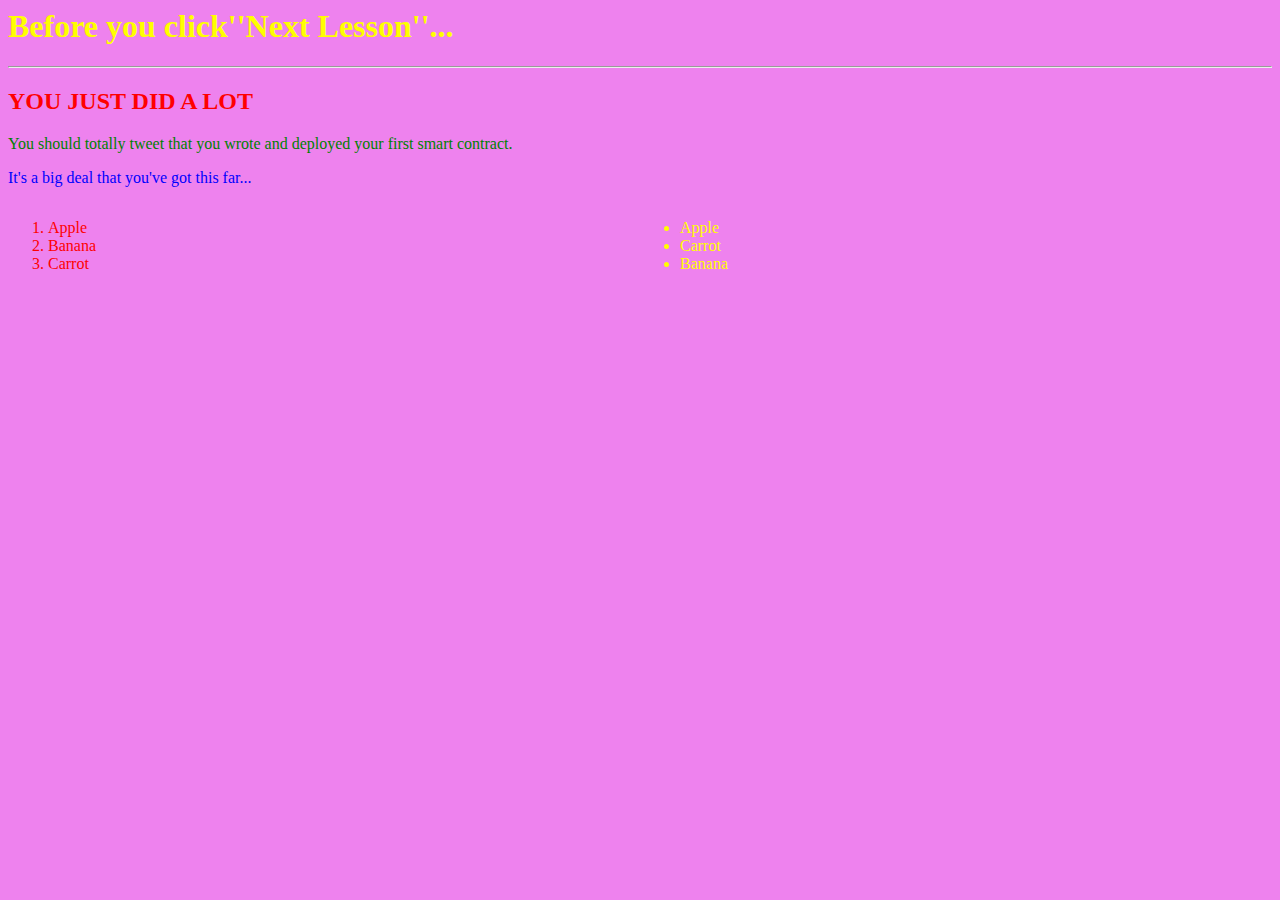
==== index.html @ 0f93f761 "Modified index.html file" ====
<html>
<head>
  <title>Using HTML</title>
  <style>
    .container {
      display: grid;
      grid-template-columns: 50% 50%;
    }
  </style>

</head>
<body style=background-color:violet>
<h1 style="color:yellow">Before you click''Next Lesson''...</h1>
<hr>
<h2 style="color:red">YOU JUST DID A LOT </h2>
<p style="color:green"> You should totally tweet that you wrote and deployed your first smart contract.</p>

<p style="color:blue"> It's a big deal that you've got this far...</p>


<div class="container">
  <ol style="color:red">
    <li>Apple</li>
    <li>Banana</li>
    <li>Carrot</li>
  </ol>


  <ul style="color:yellow">
    <li>Apple</li>
    <li>Carrot</li>
    <li>Banana</li>
  </ul>
</div>





</body
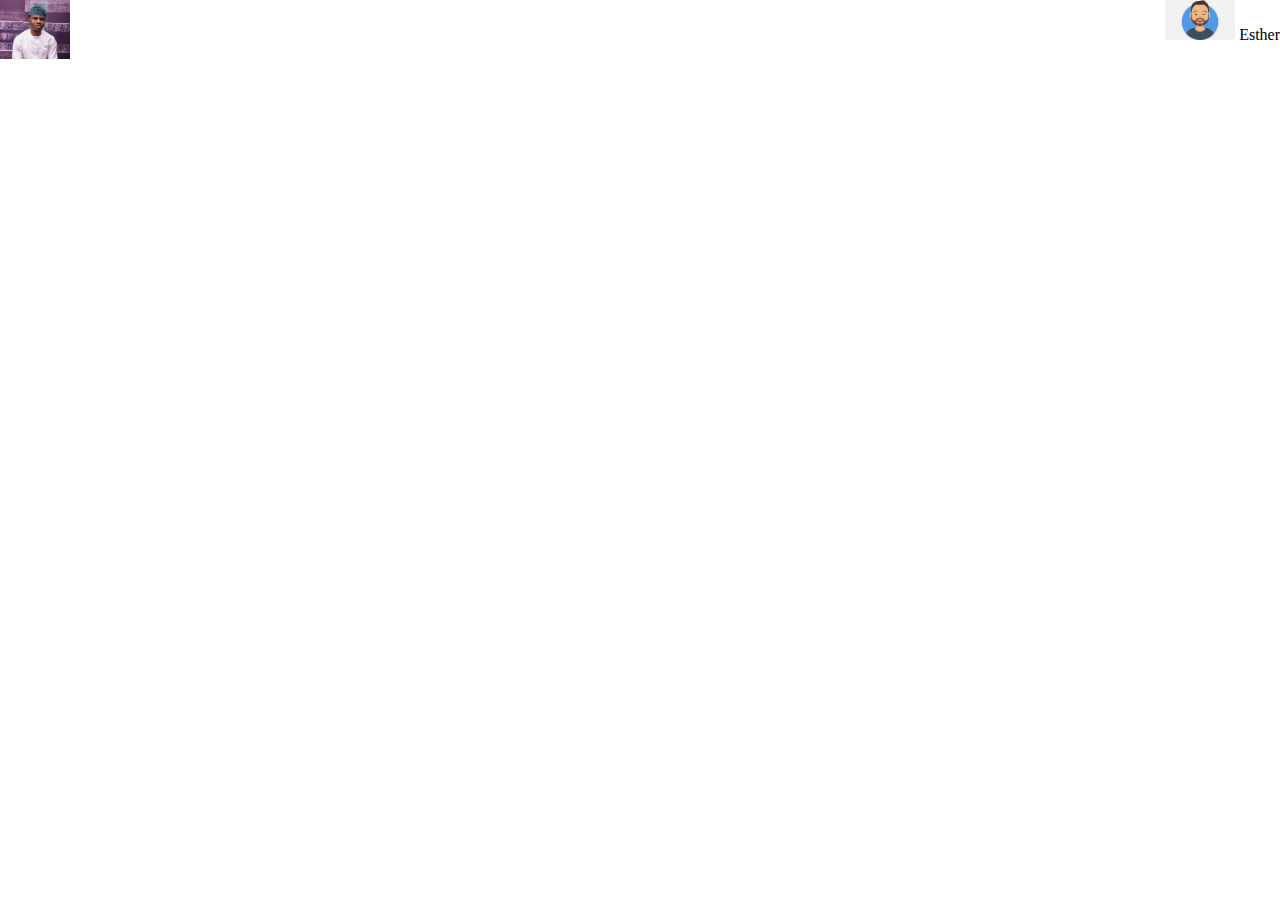
==== commit 5f61c16c: "Seperated logo and avatar elements to be far apart" ====
--- a/index.html
+++ b/index.html
@@ -1,40 +1,49 @@
-<html>
+<!doctype html>
+<html lang="en">
 <head>
-  <title>Using HTML</title>
-  <style>
-    .container {
-      display: grid;
-      grid-template-columns: 50% 50%;
-    }
-  </style>
-
+  <meta charset="UTF-8">
+  <meta name="viewport"
+        content="width=device-width, user-scalable=no, initial-scale=1.0, maximum-scale=1.0, minimum-scale=1.0">
+  <meta http-equiv="X-UA-Compatible" content="ie=edge">
+  <link rel="stylesheet" href="css/style.css">
+  <title>Document</title>
 </head>
-<body style=background-color:violet>
-<h1 style="color:yellow">Before you click''Next Lesson''...</h1>
-<hr>
-<h2 style="color:red">YOU JUST DID A LOT </h2>
-<p style="color:green"> You should totally tweet that you wrote and deployed your first smart contract.</p>
-
-<p style="color:blue"> It's a big deal that you've got this far...</p>
+<body>
 
 
-<div class="container">
-  <ol style="color:red">
-    <li>Apple</li>
-    <li>Banana</li>
-    <li>Carrot</li>
-  </ol>
+<div class="header">
 
+  <img class="logo" src="img/logo.jpg" alt="this is my profile image">
 
-  <ul style="color:yellow">
-    <li>Apple</li>
-    <li>Carrot</li>
-    <li>Banana</li>
-  </ul>
+  <div class="profile">
+    <img class="avatar" src="img/profile.png" alt="Profile pic">
+    <span>Esther</span>
+  </div>
+
 </div>
 
 
+<!--<h1 style="color:yellow">Before you click''Next Lesson''...</h1>-->
+
+<!--<h2 style="color:red">YOU JUST DID A LOT </h2>-->
+<!--<p style="color:green"> You should totally tweet that you wrote and deployed your first smart contract.</p>-->
+
+<!--<p style="color:blue"> It's a big deal that you've got this far...</p>-->
 
 
+<!--<div class="container">-->
+<!--  <ol style="color:red">-->
+<!--    <li>Apple</li>-->
+<!--    <li>Banana</li>-->
+<!--    <li>Carrot</li>-->
+<!--  </ol>-->
 
-</body+
+<!--  <ul style="color:yellow">-->
+<!--    <li>Apple</li>-->
+<!--    <li>Carrot</li>-->
+<!--    <li>Banana</li>-->
+<!--  </ul>-->
+<!--</div>-->
+</body>
+</html>--- a/css/style.css
+++ b/css/style.css
@@ -0,0 +1,17 @@
+body {
+  margin: 0;
+}
+
+.header {
+  display: grid;
+  grid-template-columns: auto auto;
+  justify-content: space-between;
+}
+
+.logo {
+  width: 70px;
+}
+
+.avatar {
+  width: 70px;
+}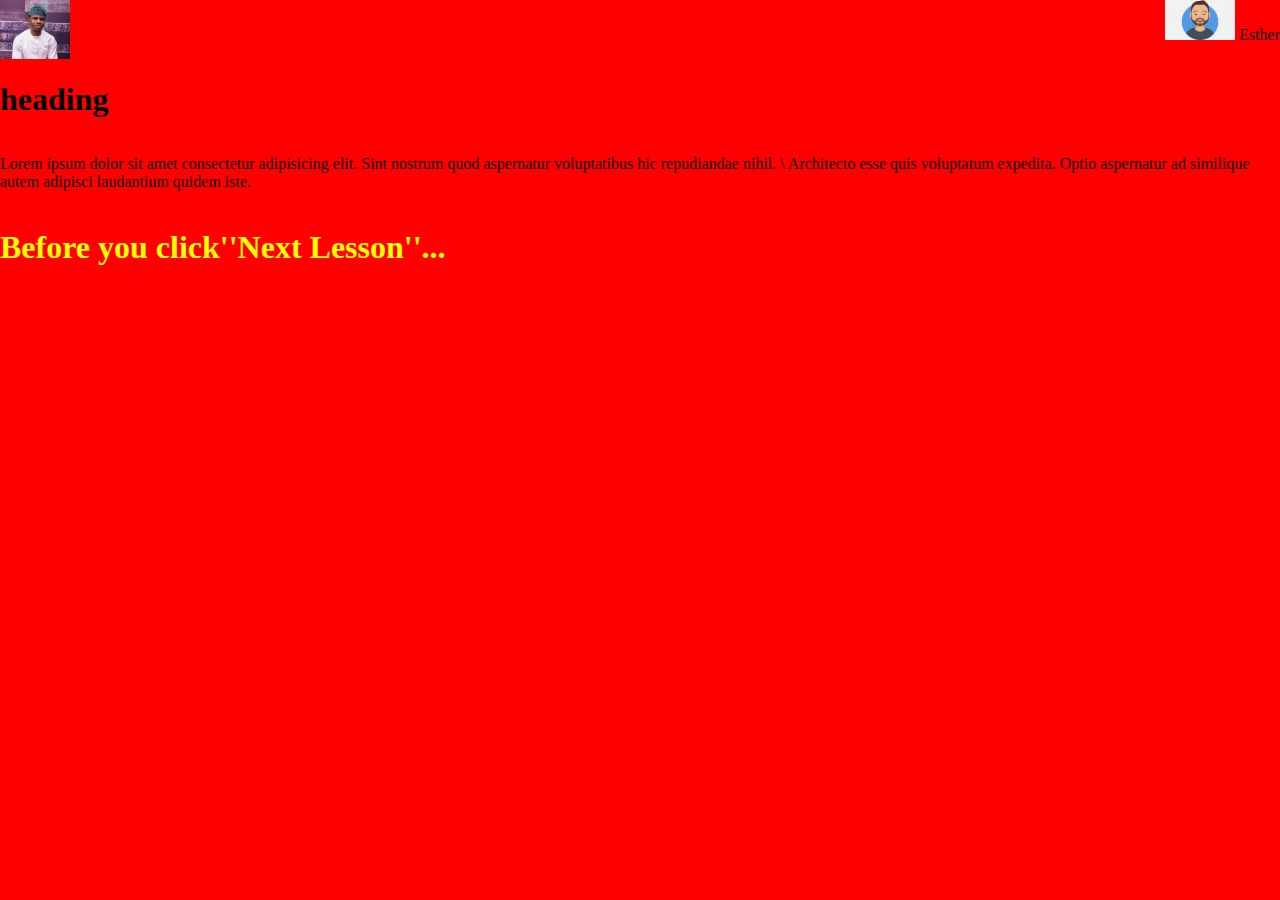
==== commit fbb4f04e: "i change esther to ayo" ====
--- a/index.html
+++ b/index.html
@@ -22,8 +22,21 @@
 
 </div>
 
+<div class=" centre-item">
+  <!-- <div class=" centre-item-child"> -->
+    <h1>
+      heading
+    </h1>
+    <p>
+      Lorem ipsum dolor sit amet consectetur adipisicing elit. Sint nostrum quod aspernatur voluptatibus hic repudiandae nihil.
+      \ Architecto esse quis voluptatum expedita.
+       Optio aspernatur ad similique autem adipisci laudantium quidem iste.
+    </p>
+  <!-- </div> -->
+</div>
 
-<!--<h1 style="color:yellow">Before you click''Next Lesson''...</h1>-->
+
+<h1 style="color:yellow">Before you click''Next Lesson''...</h1>
 
 <!--<h2 style="color:red">YOU JUST DID A LOT </h2>-->
 <!--<p style="color:green"> You should totally tweet that you wrote and deployed your first smart contract.</p>-->
--- a/css/style.css
+++ b/css/style.css
@@ -1,11 +1,13 @@
 body {
   margin: 0;
+  background-color: red;
 }
 
 .header {
   display: grid;
   grid-template-columns: auto auto;
   justify-content: space-between;
+  background:light rgba(243, 245, 243, 0.938) 
 }
 
 .logo {
@@ -14,4 +16,14 @@
 
 .avatar {
   width: 70px;
+}
+
+.centre-item {
+  display: grid;
+  justify-items: centre;
+  justify-content:centre;
+}
+
+.centre-item-child {
+  width: 300px
 }